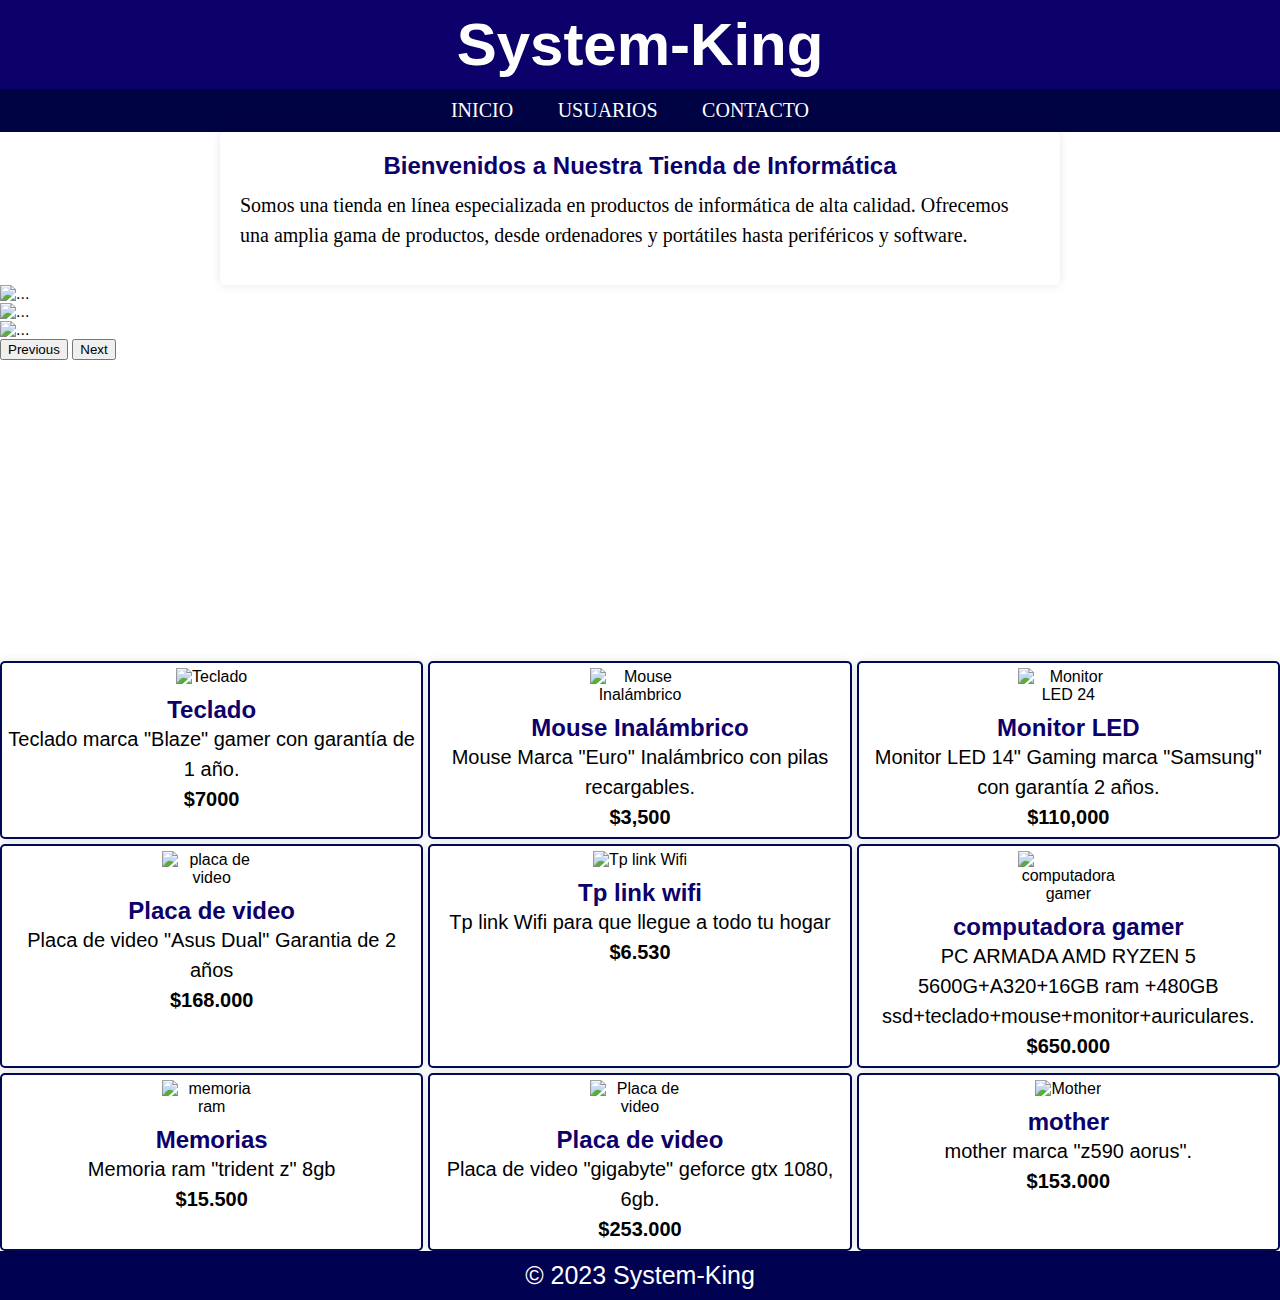
==== index.html @ 99a5100f "Add files via upload" ====
<!DOCTYPE html>
<html lang="es">
<head>
    <meta charset="UTF-8">
    <meta name="viewport" content="width=device-width, initial-scale=1.0">
    <link rel="stylesheet" href="style.css">
    <link rel="icon" type="icon" href="img/favicon.ico">
    <link href="https://cdn.jsdelivr.net/npm/bootstrap@5.1.3/dist/css/bootstrap.min.css" rel="stylesheet" integrity="sha384-1BmE4kWBq78iYhFldvKuhfTAU6auU8tT94WrHftjDbrCEXSU1oBoqyl2QvZ6jIW3" crossorigin="anonymous">
    <script src="https://cdn.jsdelivr.net/npm/@popperjs/core@2.10.2/dist/umd/popper.min.js" integrity="sha384-7+zCNj/IqJ95wo16oMtfsKbZ9ccEh31eOz1HGyDuCQ6wgnyJNSYdrPa03rtR1zdB" crossorigin="anonymous"></script>
    <script src="https://cdn.jsdelivr.net/npm/bootstrap@5.1.3/dist/js/bootstrap.min.js" integrity="sha384-QJHtvGhmr9XOIpI6YVutG+2QOK9T+ZnN4kzFN1RtK3zEFEIsxhlmWl5/YESvpZ13" crossorigin="anonymous"></script>
    <title>index</title>
</head>
<body>
    <header>
            <h1>System-King</h1>   
    </header>
    
    <div class="menu">
        <nav>
            <ul>
                <li><a href="index.html">INICIO</a></li>
                <li><a href="usuarios.html">USUARIOS</a></li>
                <li><a href="contacto.html">CONTACTO</a></li>
            </ul>
    </div>
    

    <section class="informacion">
        <h1>Bienvenidos a Nuestra Tienda de Informática</h1>
        <p>Somos una tienda en línea especializada en productos de informática de alta calidad.
           Ofrecemos una amplia gama de productos, desde ordenadores y portátiles hasta periféricos y software.</p>

    </section>


    <div id="carouselExampleAutoplaying" class="carousel slide" data-bs-ride="carousel">
        <div class="carousel-inner">
          <div class="carousel-item active">
            <img src="img/imagen1.jpg" class="d-block w-100" alt="...">
          </div>
          <div class="carousel-item">
            <img src="img/web1.jpg" class="d-block w-100" alt="...">
          </div>

          <div class="carousel-item">
            <img src="img/nvidia.jpg" class="d-block w-100" alt="...">
          </div>

        </div>
        <button class="carousel-control-prev" type="button" data-bs-target="#carouselExampleAutoplaying" data-bs-slide="prev">
          <span class="carousel-control-prev-icon" aria-hidden="true"></span>
          <span class="visually-hidden">Previous</span>
        </button>
        <button class="carousel-control-next" type="button" data-bs-target="#carouselExampleAutoplaying" data-bs-slide="next">
          <span class="carousel-control-next-icon" aria-hidden="true"></span>
          <span class="visually-hidden">Next</span>
        </button>
      </div>

    <div class="video">
            <div class="video-container">
                <iframe  src="https://www.youtube.com/embed/fj245xMr-BM?si=TM42jtJZmdztpSA5" title="YouTube video player" frameborder="0" allow="accelerometer; autoplay; clipboard-write; encrypted-media; gyroscope; picture-in-picture; web-share" allowfullscreen></iframe>
            </div>
            <div class="video-container">
                <iframe  src="https://www.youtube.com/embed/4WuobzrKkiw?si=MDL3lpOHEg9nQMHL" title="YouTube video player" frameborder="0" allow="accelerometer; autoplay; clipboard-write; encrypted-media; gyroscope; picture-in-picture; web-share" allowfullscreen></iframe>
            </div>
        </div>
    


    <div class="grid-container">
        <div class="grid-item">
            <img src="img/teclado1.png" alt="Teclado" width="100">
            <h2>Teclado</h2>
            <p>Teclado marca "Blaze" gamer con garantía de 1 año.</p>
            <p>$7000</p>
        </div>

        <div class="grid-item">
            <img src="img/mouse1.png" alt="Mouse Inalámbrico" width="100">
            <h2>Mouse Inalámbrico</h2>
            <p>Mouse Marca "Euro" Inalámbrico con pilas recargables.</p>
            <p>$3,500</p>
        </div>

        <div class="grid-item">
            <img src="img/monitor.jpg" alt="Monitor LED 24" width="100">
            <h2>Monitor LED</h2>
            <p>Monitor LED 14" Gaming marca "Samsung" con garantía 2 años.</p>
            <p>$110,000</p>
        </div>

        <div class="grid-item">
            <img src="img/placa de video.webp" alt="placa de video" width="100">
            <h2>Placa de video</h2>
            <p>Placa de video "Asus Dual" Garantia de 2 años</p>
            <p>$168.000</p>
        </div>

        <div class="grid-item">
            <img src="img/router.png" alt="Tp link Wifi" width="100">
            <h2>Tp link wifi</h2>
            <p>Tp link Wifi para que llegue a todo tu hogar</p>
            <p>$6.530</p>
        </div>

        <div class="grid-item">
            <img src="img/pc gamer.png" alt="computadora gamer" width="100">
            <h2>computadora gamer</h2>
            <p>PC ARMADA AMD RYZEN 5 5600G+A320+16GB ram +480GB ssd+teclado+mouse+monitor+auriculares.</p>
            <p>$650.000</p>
        </div>

        <div class="grid-item">
            <img src="img/Ram2.webp" alt="memoria ram" width="100">
            <h2>Memorias</h2>
            <p>Memoria ram "trident z" 8gb</p>
            <p>$15.500</p>
        </div>

        <div class="grid-item">
            <img src="img/gigabyte geforce gtx 1080.png" alt="Placa de video" width="100">
            <h2>Placa de video</h2>
            <p>Placa de video "gigabyte" geforce gtx 1080, 6gb.</p>
            <p>$253.000</p>
        </div>

        <div class="grid-item">
            <img src="img/mother z60 aorus.png" alt="Mother" width="100">
            <h2>mother</h2>
            <p>mother marca "z590 aorus".</p>
            <p>$153.000</p>
        </div>
    </div>
        <footer>
            <p>&copy; 2023 System-King</p>
        </footer>
</body>
</html>
---- style.css ----
body, h1, h2, h3, p, ul {
    margin: 0;
    padding: 0;
    
}

h1 {
    text-align: center;
    font-size: 60px;
    font-family: 'Lucida Sans', 'Lucida Sans Regular', 'Lucida Grande', 'Lucida Sans Unicode', Geneva, Verdana, sans-serif;
}

h3 {
    text-align: center;
    font-size: 30px;
    color: #0c006a;
    font-family: 'Franklin Gothic Medium', 'Arial Narrow', Arial, sans-serif;
    margin: 20px;
}

body {
    font-family: Arial, sans-serif;
    background-color: #ffffff; 
}

header {
    background-color: #0c006a;
    color: #fff;
    padding: 10px;
      
}
/*Titulo*/
h1{
    animation: textAnimation 1.5s ease-in-out 0.5s forwards; 
}

@keyframes textAnimation {
    0% {
        transform: scale(1);
        opacity: 0;
    }
    100% {
        transform: scale(1.2);
        opacity: 1;
    }
}

/*bloque de informacion*/
.informacion {
    max-width: 800px;
    margin: 0 auto;
    padding: 20px;
    background-color: #fff;
    border-radius: 5px;
    box-shadow: 0 0 10px rgba(0, 0, 0, 0.1);
}

.informacion h1 {
    font-size: 24px;
    margin-bottom: 10px;
    text-align: center;
    color: #0c006a;
}

.informacion p {
    font-size: 20px;
    line-height: 1.5;
    margin-bottom: 15px;
    font-family: 'Times New Roman', Times, serif;
}

.informacion ul {
    list-style: disc;
    margin-left: 20px;
}

.informacion li {
    font-size: 16px;
    line-height: 1.5;
}

/*BARRA DE NAVEGACION*/
nav{
    background-color: #000343;  
    
}

nav ul {
    list-style: none;
    text-align: center;
    padding: 10px;
    
}

nav ul li {
    display: inline-block;
    margin-right: 20px;
}

nav a {
    text-decoration: none;
    color: #fff;
    font-family: 'Times New Roman', Times, serif;
    font-size: 20px;
    padding: 10px;
}

nav ul li a:hover {
    background-color: #fff;
    color: #333;
    border-radius: 5px;
}


.responsive-table {
    display: flex;
    flex-wrap: wrap;
    justify-content: center;
}


.responsive-table a {
    margin: 5px; 
}


/*codigo para las tablas*/
table {
    width: 80%;
    margin: 30px auto;
    border-collapse: collapse;
    border: 2px solid #030060;
}

tr:nth-child(even) {
    background-color: #f2f2f2;
}

tr:nth-child(odd) {
    background-color: #ffffff;
}

th {
    padding: 10px;
    text-align: left;
    border-bottom: 1px solid #ccc;
    background-color: #444;
    color: white;
}

td {
    padding: 20px;
    text-align: left;
    border-bottom: 1px solid #ccc;
}

td img {
    max-width: 100px;
    height: auto;
}

tr:hover {
    background-color: #eee;
}

form {
    text-align: center;
}

input {
    padding: 5px;
    font-size: 20px;
    border-color: rgb(45, 45, 45);
}

input[type="submit"] {
    background-color: #333;
    color: white;
    padding: 5px 10px;
    border: none;
    cursor: pointer;
    font-size: 20px;
}

/* codigo pagina contacto*/
.contact-form {
    background-color: #fff;
    border: 1px solid #ccc;
    padding: 10px;
    margin: 20px auto;
    max-width: 400px;
    border-radius: 5px;
    box-shadow: 0 0 10px rgba(0, 0, 0, 0.1);
}

.contact-form h2 {
    font-size: 40px;
    font-family: Arial, Helvetica, sans-serif;
    text-align: center;
}

.contact-form fieldset {
    text-align: left;
    color: #000343;
}

.contact-form label {
    font-size: 20px;
    font-family: 'Times New Roman', Times, serif;
}

.contact-form input,
.contact-form textarea {
    width: 80%;
    padding: 5px;
    margin: 10px 0;
    font-size: 15px;
}

.contact-form input[type="submit"] {
    background-color: #333;
    color: #fff;
    font-size: 15px;
    padding: 10px 10px;
    border: none;
    cursor: pointer;
}

/* CODIGO USUARIOS */
table.usu {
    margin: 0 auto;
    border-collapse: collapse;
    border: 2px solid #020c56;
    width: 30%;
    margin-bottom: 20px;
}

table.usu td {
    padding: 15px;
}

table.usu input[type="text"],
table.usu input[type="password"],
table.usu input[type="email"] {
    width: 80%;
    padding: 3px;
    font-size: 15px;
    margin-bottom: 5px;
}

table.usu input[type="submit"] {
    background-color: #333;
    color: white;
    font-size: 20px;
    padding: 10px 10px;
    border: none;
    cursor: pointer;
}

/*CODIGO GPS*/
.location {
    background-color: #fff;
    border: 1px solid #ccc;
    padding: 5px;
    margin: 5px auto;
    text-align: center;
}

.map-container {
    position: relative;
    overflow: hidden;
    padding-bottom: 20%;
}

.map-container iframe {
    position: absolute;
    top: 0;
    left: 20%;
    width: 60%;
    height: 100%;
}

/*CODIGO INICIO PRODUCTOS*/
.grid-container {
    display: grid;
    grid-template-columns: repeat(3, 1fr);
    gap: 5px;
    margin-top: 25px;
}

.grid-item {
    text-align: center;
    background-color: #fff;
    padding: 5px;
    border-radius: 5px;
    border: 2px solid;
    border-color: #000b54;
    box-shadow: 0 0 10px rgba(0, 0, 0, 0.1);
}

.grid-container :hover {
    background-color: #eee;
}

.grid-item img {
    max-width: 100px;
    height: auto;
}

.grid-item h2 {
    font-size: 24px;
    margin-top: 10px;
    color: #0c006a;
}

.grid-item p {
    font-size: 20px;
    line-height: 1.5;
}

.grid-item p:last-child {
    font-weight: bold;
}

/*CODIGO VIDEOS*/
.video {
    display: flex;
    flex-wrap: wrap;
    justify-content: center;
}

.video-container {
    margin: 10px;
    flex: 0 0 calc(40% - 20px); 
    max-width: calc(40% - 20px); 
    overflow: hidden;
    position: relative;
    padding-bottom: 20%;
}

.video-container iframe {
    position: absolute;
    width: 100%;
    height: 100%;
    top: 0;
    left: 0;
}

/*PIE DE PAGINA*/
footer p{
    background-color: #000151;
    color: white;
    text-align: center;
    padding: 10px;
    font-size: 25px;
}





@media (max-width: 768px) {
    header {
        text-align: center;
    }

    .grid-container {
        grid-template-columns: 1fr;
    }

    nav ul {
        text-align: center;
       
    }

    section.informacion {
        text-align: center;
        padding: 10px;
    }

    table {
        font-size: 14px;
    }

    table img {
        width: 80px;
    }

    .video-container {
        margin: 10px;
        flex: 0 0 calc(50% - 20px);
        max-width: calc(50% - 20px);
    }

    .video-container iframe {
        width: 100%;
        height: auto;
    }

    .usu {
        width: 100%;
    }

    .usu td {
        padding: 10px;
    }

    .usu input[type="text"],
    .usu input[type="password"],
    .usu input[type="email"] {
        width: 100%;
    }

    .usu input[type="submit"] {
        width: 100%;
    }

    footer {
        background-color: #000151;
        color: white;
        text-align: center;
        padding: 10px;
    }

    
}

@media (min-width: 768px) and (max-width: 1024px) {
    header {
        text-align: center;
    }

    nav ul {
        text-align: center;
        margin-top: 10px;
    }

    section.informacion {
        text-align: center;
        padding: 10px;
    }

    table {
        font-size: 14px;
        width: 50%;
        height: auto;
    }

    table img {
        width: 80px;
        height: auto;
    }

    footer {
        background-color: #000151;
        color: white;
        text-align: center;
        padding: 10px;
    }
}
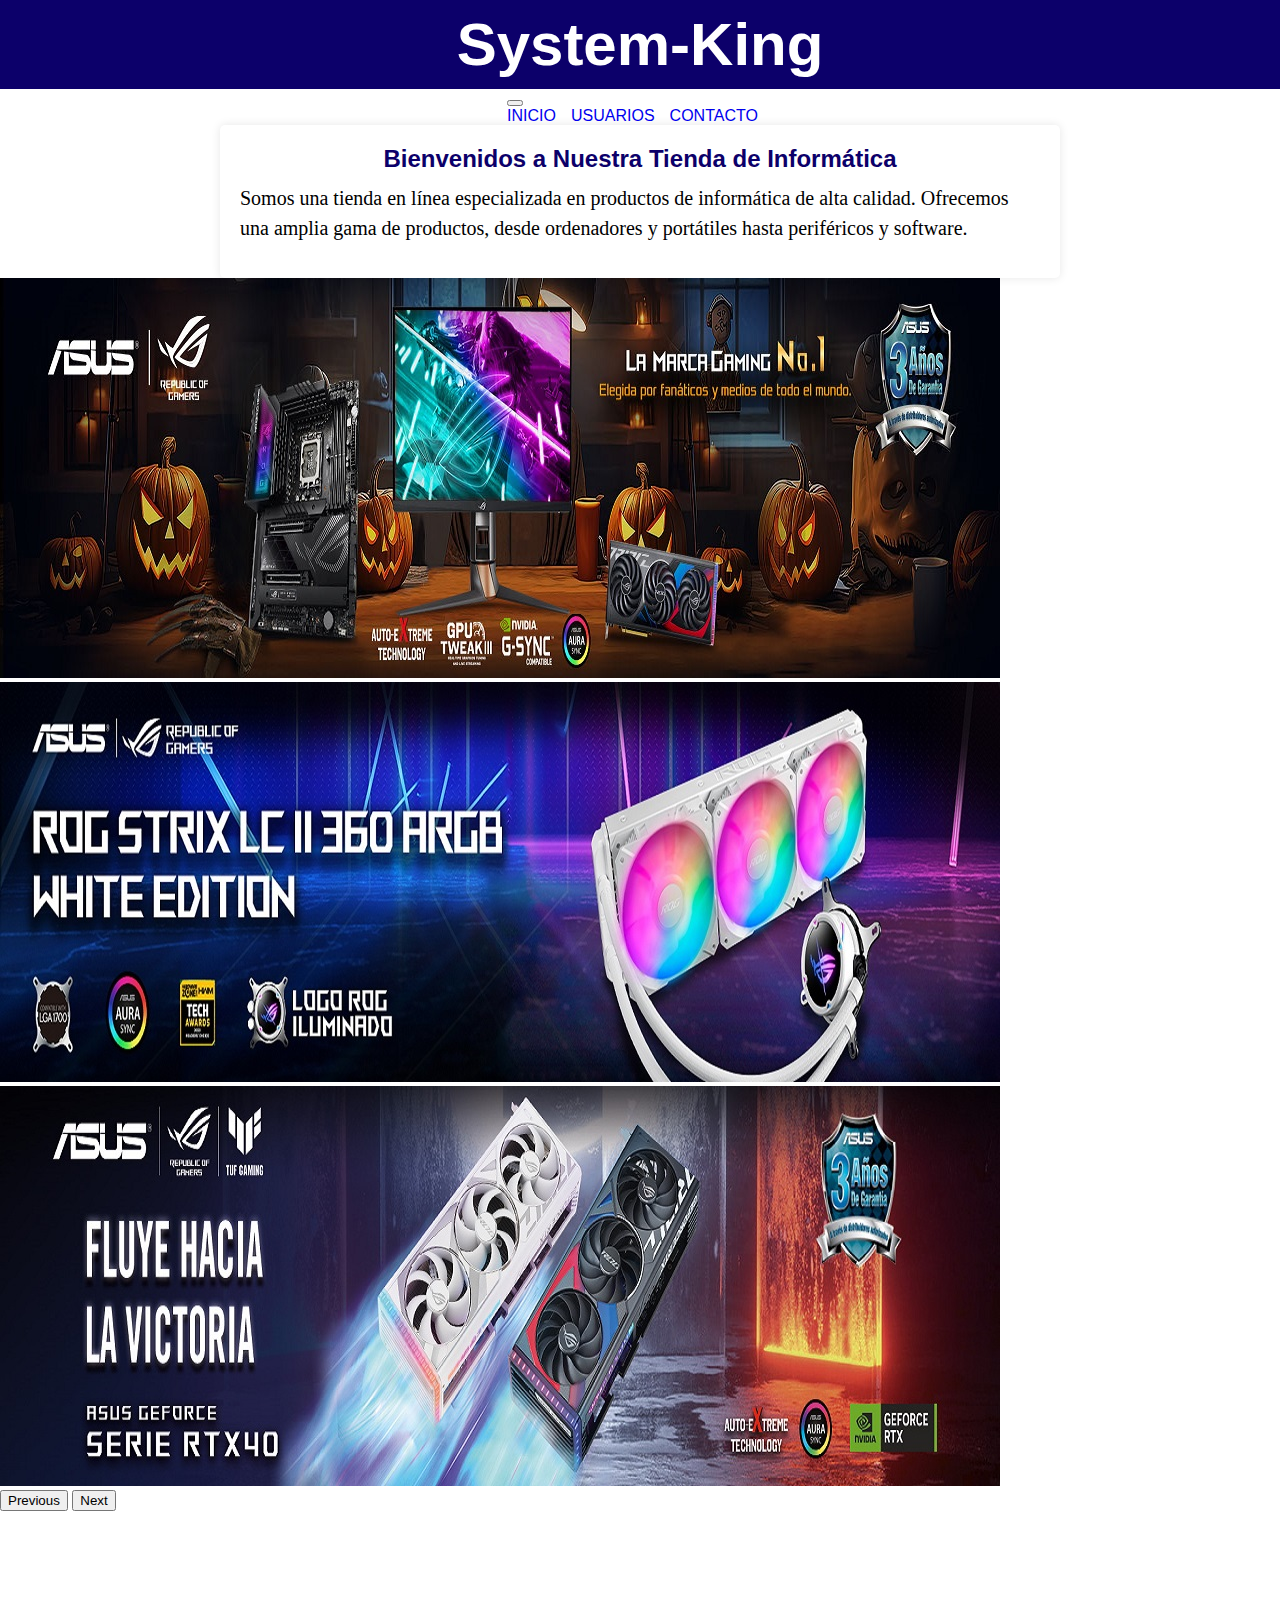
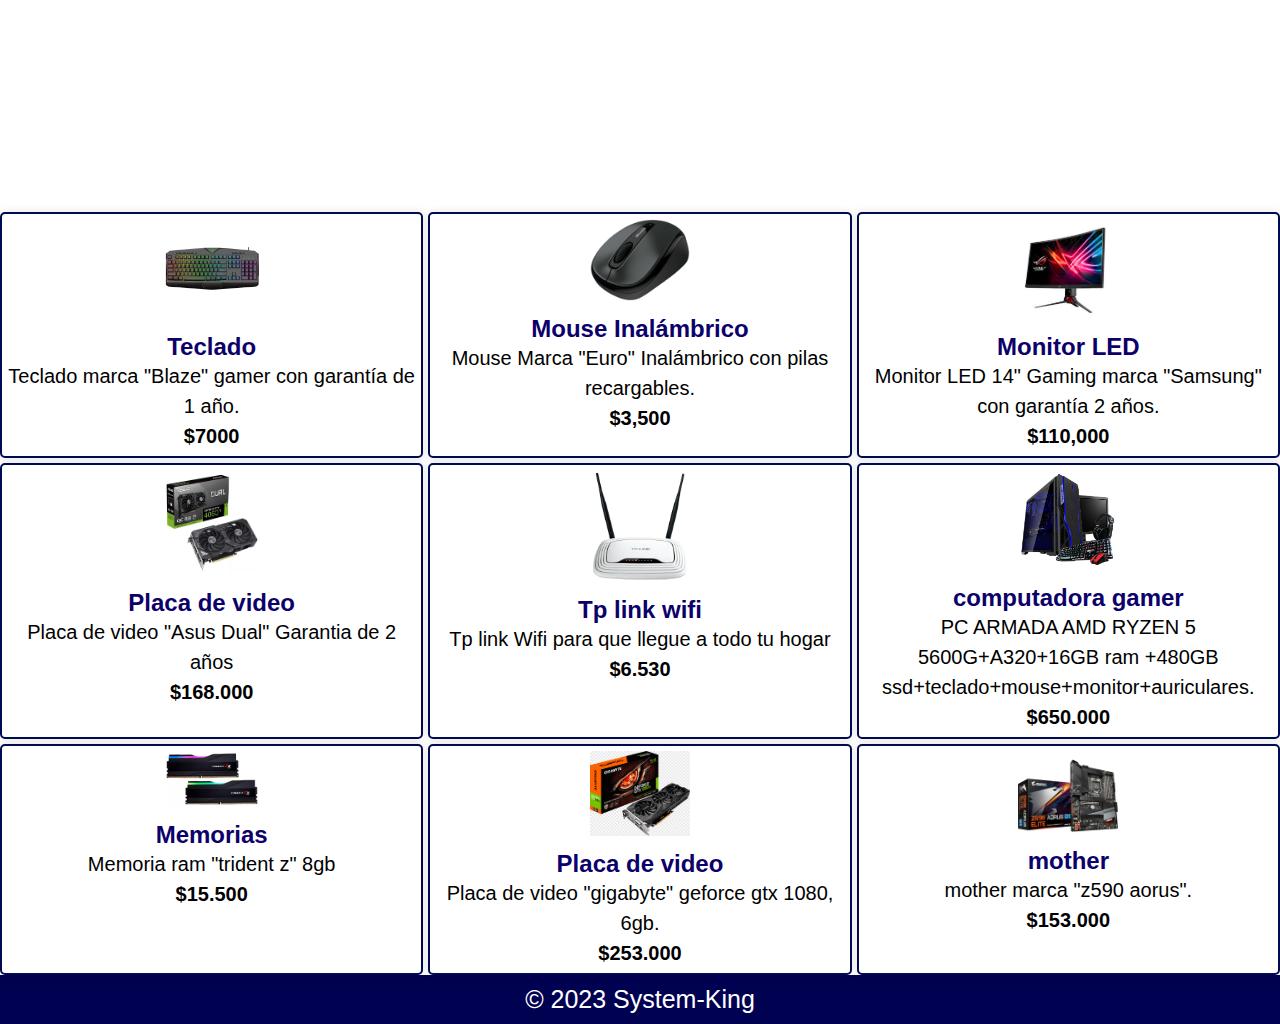
==== commit 51144b54: "Add files via upload" ====
--- a/index.html
+++ b/index.html
@@ -8,7 +8,10 @@
     <link href="https://cdn.jsdelivr.net/npm/bootstrap@5.1.3/dist/css/bootstrap.min.css" rel="stylesheet" integrity="sha384-1BmE4kWBq78iYhFldvKuhfTAU6auU8tT94WrHftjDbrCEXSU1oBoqyl2QvZ6jIW3" crossorigin="anonymous">
     <script src="https://cdn.jsdelivr.net/npm/@popperjs/core@2.10.2/dist/umd/popper.min.js" integrity="sha384-7+zCNj/IqJ95wo16oMtfsKbZ9ccEh31eOz1HGyDuCQ6wgnyJNSYdrPa03rtR1zdB" crossorigin="anonymous"></script>
     <script src="https://cdn.jsdelivr.net/npm/bootstrap@5.1.3/dist/js/bootstrap.min.js" integrity="sha384-QJHtvGhmr9XOIpI6YVutG+2QOK9T+ZnN4kzFN1RtK3zEFEIsxhlmWl5/YESvpZ13" crossorigin="anonymous"></script>
-    <title>index</title>
+    <script src="https://code.jquery.com/jquery-3.2.1.slim.min.js" integrity="sha384-KJ3o2DKtIkvYIK3UENzmM7KCkRr/rE9/Qpg6aAZGJwFDMVNA/GpGFF93hXpG5KkN" crossorigin="anonymous"></script>
+    <script src="https://cdnjs.cloudflare.com/ajax/libs/popper.js/1.12.9/umd/popper.min.js" integrity="sha384-ApNbgh9B+Y1QKtv3Rn7W3mgPxhU9K/ScQsAP7hUibX39j7fakFPskvXusvfa0b4Q" crossorigin="anonymous"></script>
+    <script src="https://maxcdn.bootstrapcdn.com/bootstrap/4.0.0/js/bootstrap.min.js" integrity="sha384-JZR6Spejh4U02d8jOt6vLEHfe/JQGiRRSQQxSfFWpi1MquVdAyjUar5+76PVCmYl" crossorigin="anonymous"></script>  
+    <title>System-King</title>
 </head>
 <body>
     <header>
@@ -16,12 +19,25 @@
     </header>
     
     <div class="menu">
-        <nav>
-            <ul>
-                <li><a href="index.html">INICIO</a></li>
-                <li><a href="usuarios.html">USUARIOS</a></li>
-                <li><a href="contacto.html">CONTACTO</a></li>
-            </ul>
+            <nav class="navbar navbar-expand-sm navbar-light bg-light">
+                <button class="navbar-toggler" type="button" data-toggle="collapse" data-target="#opciones">
+                  <span class="navbar-toggler-icon"></span>
+                </button>
+            
+                <div class="collapse navbar-collapse" id="opciones">   
+                  <ul class="navbar-nav">
+                    <li class="nav-item">
+                      <a class="nav-link" href="index.html">INICIO</a></a>
+                    </li>
+                    <li class="nav-item">
+                      <a class="nav-link" href="usuarios.html">USUARIOS</a>
+                    </li>
+                    <li class="nav-item">
+                      <a class="nav-link" href="contacto.html">CONTACTO</a>
+                    </li>            
+                  </ul>
+                </div>
+              </nav>
     </div>
     
 
--- a/style.css
+++ b/style.css
@@ -80,50 +80,38 @@
 }
 
 /*BARRA DE NAVEGACION*/
-nav{
-    background-color: #000343;  
+
+.menu {
+    display: flex;
+    justify-content: center;
     
 }
 
-nav ul {
+.navbar {
+    display: inline-block;
+   
+}
+
+.navbar-nav {
     list-style: none;
-    text-align: center;
-    padding: 10px;
+    display: flex;
+    justify-content: center;
+    padding: 0;
+}
+
+.nav-item {
+    margin-right: 15px;
+    border: 2px;
+}
+
+.nav-link {
     
-}
-
-nav ul li {
-    display: inline-block;
-    margin-right: 20px;
-}
-
-nav a {
     text-decoration: none;
-    color: #fff;
-    font-family: 'Times New Roman', Times, serif;
-    font-size: 20px;
-    padding: 10px;
-}
-
+}
 nav ul li a:hover {
-    background-color: #fff;
-    color: #333;
+    background-color: rgb(115, 113, 129);
     border-radius: 5px;
 }
-
-
-.responsive-table {
-    display: flex;
-    flex-wrap: wrap;
-    justify-content: center;
-}
-
-
-.responsive-table a {
-    margin: 5px; 
-}
-
-
 /*codigo para las tablas*/
 table {
     width: 80%;
@@ -368,10 +356,6 @@
         grid-template-columns: 1fr;
     }
 
-    nav ul {
-        text-align: center;
-       
-    }
 
     section.informacion {
         text-align: center;
@@ -422,6 +406,12 @@
         padding: 10px;
     }
 
+    .menu {
+        display: flex;
+        justify-content: left;
+        
+    }
+
     
 }
 
@@ -430,10 +420,6 @@
         text-align: center;
     }
 
-    nav ul {
-        text-align: center;
-        margin-top: 10px;
-    }
 
     section.informacion {
         text-align: center;
@@ -457,4 +443,9 @@
         text-align: center;
         padding: 10px;
     }
-}
+    .menu {
+        display: flex;
+        justify-content: center;
+        
+    }
+}
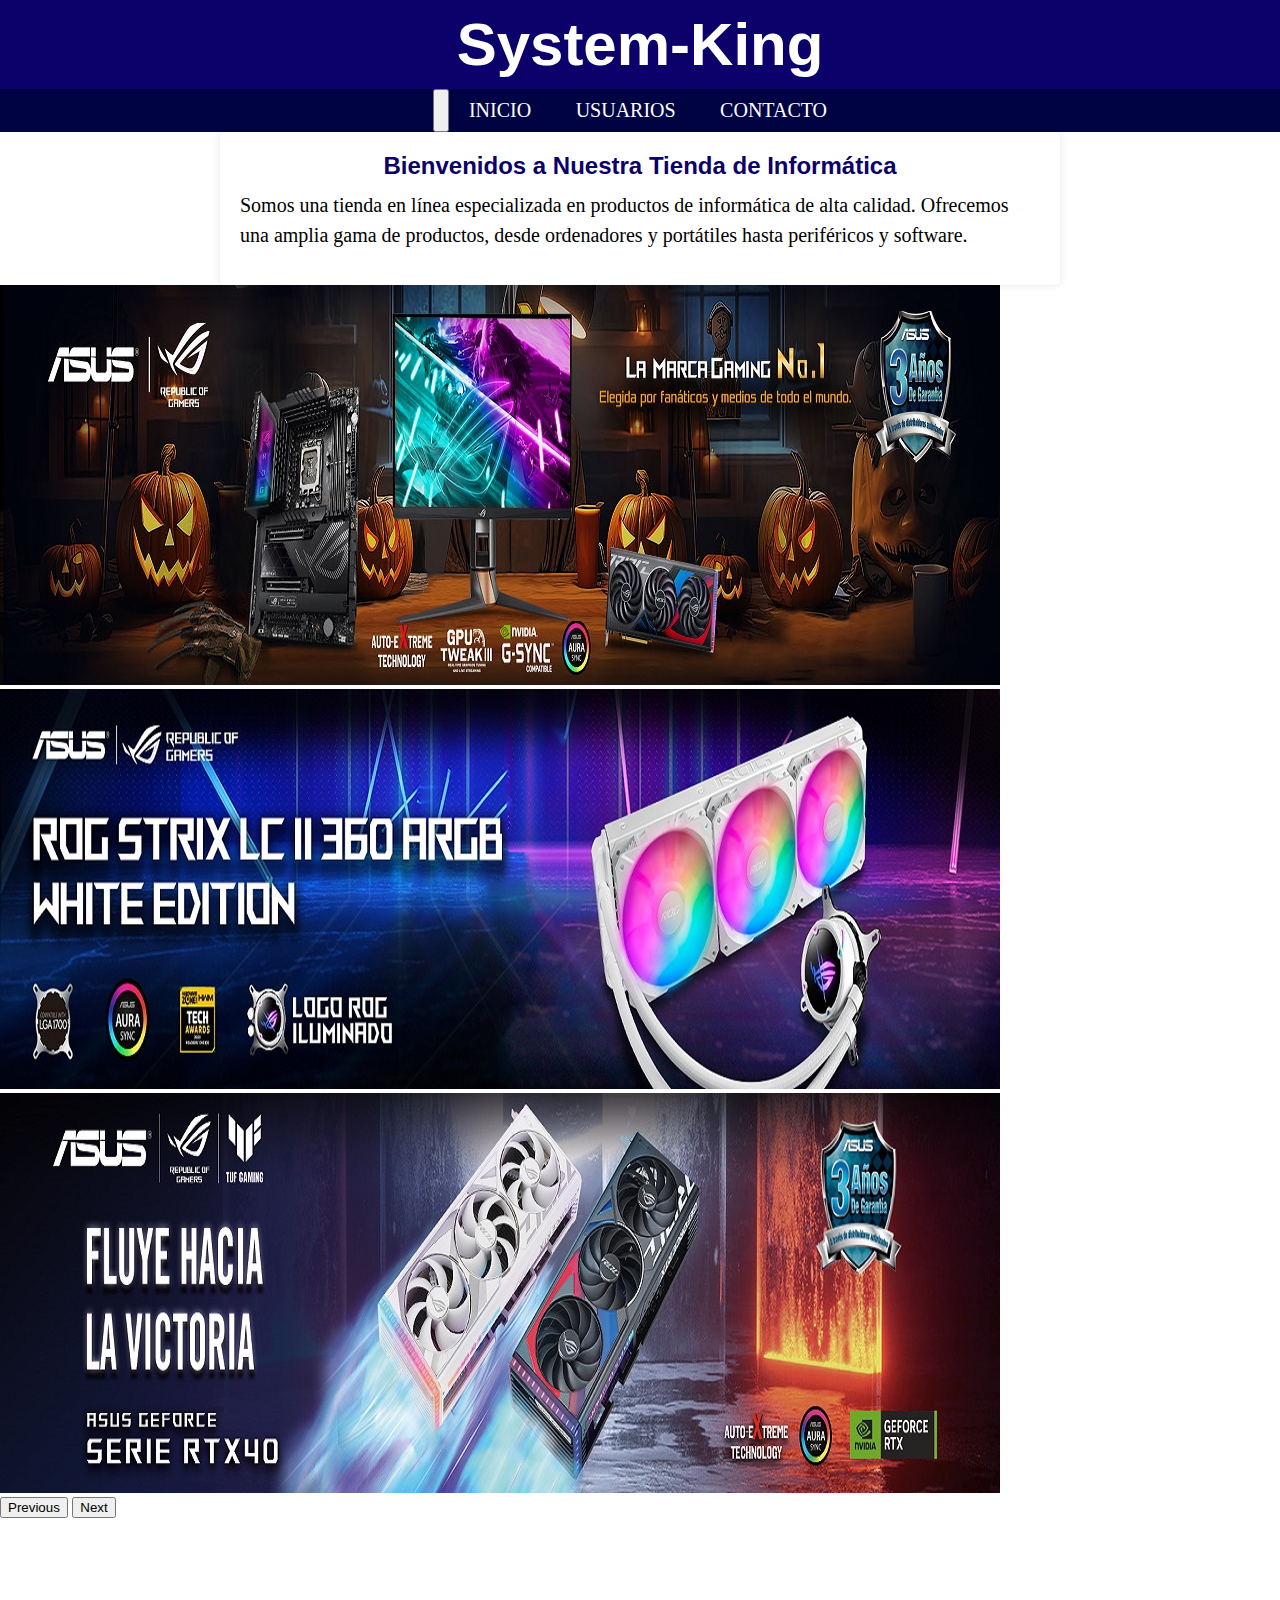
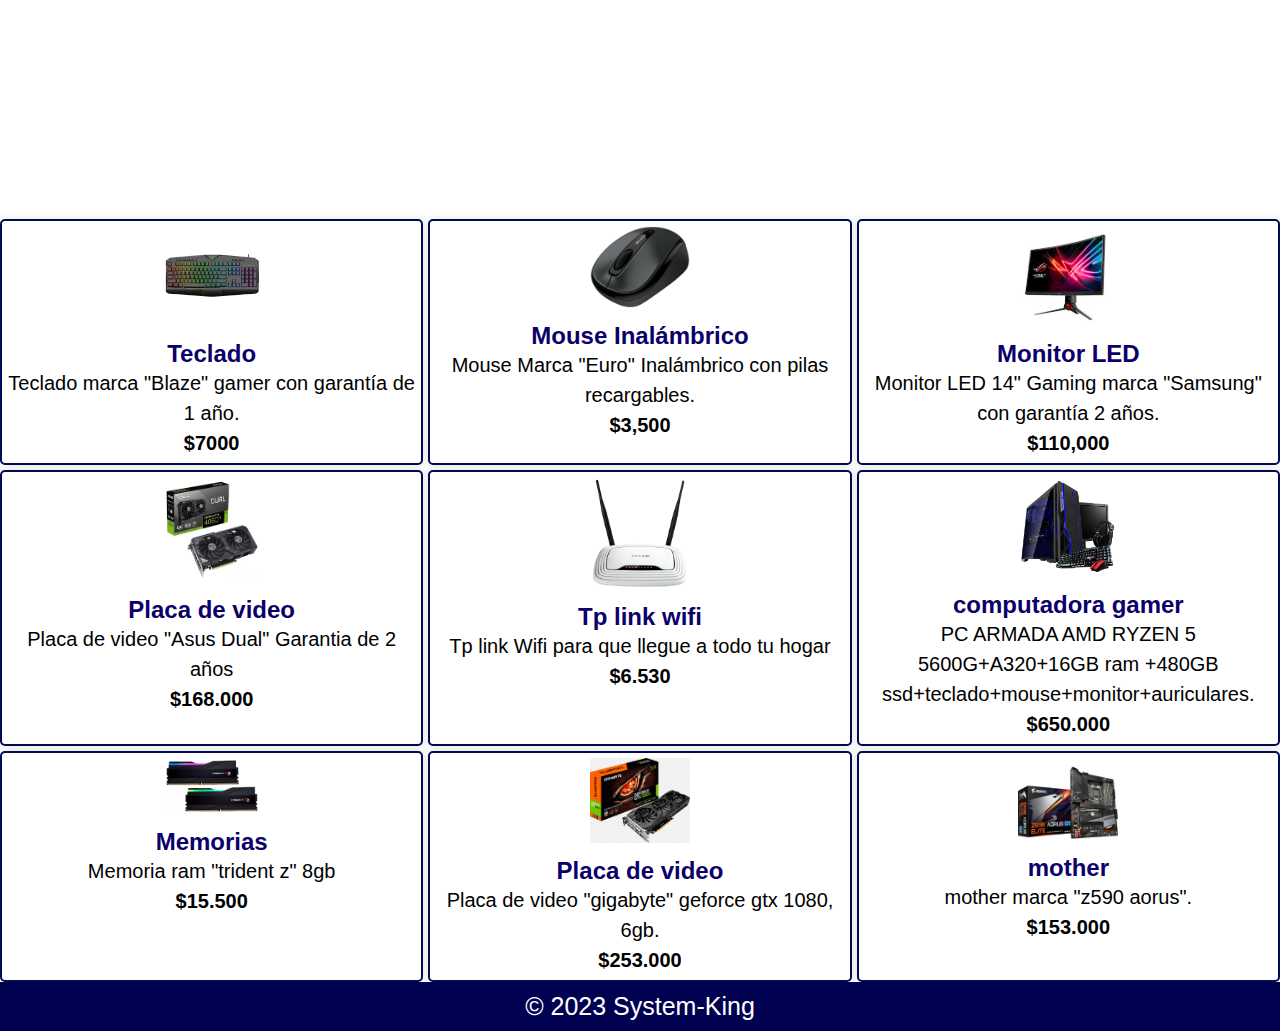
==== commit 55d40a31: "Add files via upload" ====
--- a/index.html
+++ b/index.html
@@ -18,27 +18,28 @@
             <h1>System-King</h1>   
     </header>
     
-    <div class="menu">
-            <nav class="navbar navbar-expand-sm navbar-light bg-light">
-                <button class="navbar-toggler" type="button" data-toggle="collapse" data-target="#opciones">
-                  <span class="navbar-toggler-icon"></span>
-                </button>
-            
-                <div class="collapse navbar-collapse" id="opciones">   
-                  <ul class="navbar-nav">
-                    <li class="nav-item">
-                      <a class="nav-link" href="index.html">INICIO</a></a>
-                    </li>
-                    <li class="nav-item">
-                      <a class="nav-link" href="usuarios.html">USUARIOS</a>
-                    </li>
-                    <li class="nav-item">
-                      <a class="nav-link" href="contacto.html">CONTACTO</a>
-                    </li>            
-                  </ul>
-                </div>
-              </nav>
-    </div>
+    <nav class="navbar navbar-expand-lg navbar-dark bg-dark">
+      <a class="navbar-brand" href="#"> </a>
+      <button class="navbar-toggler" type="button" data-toggle="collapse" data-target="#navbarNav" aria-controls="navbarNav" aria-expanded="false" aria-label="Toggle navigation">
+        <span class="navbar-toggler-icon"></span>
+      </button>
+   <div class="collapse navbar-collapse" id="navbarNav">
+      <ul class="navbar-nav">
+          <li class="nav-item active">
+             
+            <a class="nav-link" href="index.html">INICIO</a>
+          </li>
+          <li class="nav-item">
+            <a class="nav-link" href="usuarios.html">USUARIOS</a>
+          </li>
+          <li class="nav-item">
+            <a class="nav-link" href="contacto.html">CONTACTO</a>
+          </li>
+         
+          
+        </ul> 
+      </div>  
+    </nav>
     
 
     <section class="informacion">
--- a/style.css
+++ b/style.css
@@ -1,3 +1,4 @@
+html,body{overflow-x: hidden}
 body, h1, h2, h3, p, ul {
     margin: 0;
     padding: 0;
@@ -81,36 +82,51 @@
 
 /*BARRA DE NAVEGACION*/
 
-.menu {
+nav{
     display: flex;
+    background-color: #000343;  
     justify-content: center;
     
-}
-
-.navbar {
+ 
+   
+}
+
+nav ul {
+    list-style: none;
+    text-align: center;
+    padding: 10px;
+    align-items: center;
+    
+    
+}
+
+nav ul li {
     display: inline-block;
-   
-}
-
-.navbar-nav {
-    list-style: none;
+    margin-right: 20px;
+    
+    
+}
+
+nav a {
+    text-decoration: none;
+    color: #fff;
+    font-family: 'Times New Roman', Times, serif;
+    font-size: 20px;
+    padding: 10px;
+}
+
+ 
+
+
+.responsive-table {
     display: flex;
+    flex-wrap: wrap;
     justify-content: center;
-    padding: 0;
-}
-
-.nav-item {
-    margin-right: 15px;
-    border: 2px;
-}
-
-.nav-link {
-    
-    text-decoration: none;
-}
-nav ul li a:hover {
-    background-color: rgb(115, 113, 129);
-    border-radius: 5px;
+}
+
+
+.responsive-table a {
+    margin: 5px; 
 }
 /*codigo para las tablas*/
 table {
@@ -199,7 +215,7 @@
 
 .contact-form input,
 .contact-form textarea {
-    width: 80%;
+    width: 90%;
     padding: 5px;
     margin: 10px 0;
     font-size: 15px;
